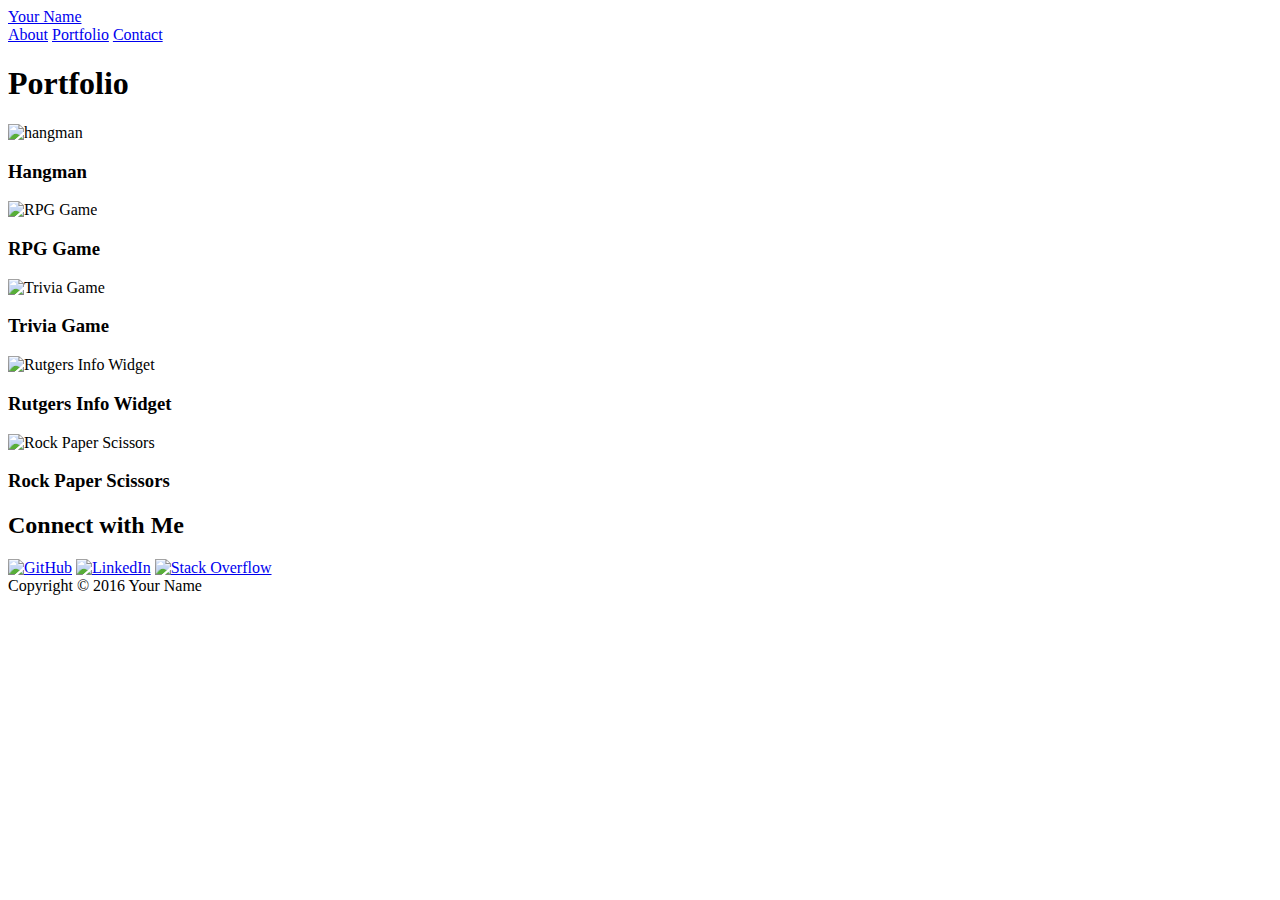
==== portfolio.html @ 121cff03 "fixed paths" ====
<!doctype html>
<html lang="en-us">

<head>
  <meta charset="UTF-8">
  <title>Portfolio | Your Name</title>
  <link rel="stylesheet" type="text/css" href="assets/css/reset.css">
  <link rel="stylesheet" type="text/css" href="assets/css/style.css">
  <meta name="viewport" content="width=device-width, initial-scale=1.0">
</head>

<body>

  <header id="masthead">
    <div class="container navContainer">
      <a href="index.html" id="logo">Your Name</a>
      <nav>
        <a href="index.html">About</a>
        <a href="portfolio.html">Portfolio</a>
        <a href="contact.html">Contact</a>
      </nav>
    </div>
  </header>

  <div id="main-container" class="container">
    <section class="main-section mainSectionPort">
      <h1>Portfolio</h1>

      <div class="work">
        <img src="assets/images/technics-q-c-640-480-1.jpg" alt="hangman">

        <h3>Hangman</h3>
      </div>
      <div class="work">
        <img src="assets/images/technics-q-c-640-480-2.jpg" alt="RPG Game">

        <h3>RPG Game</h3>
      </div>
      <div class="work">
        <img src="assets/images/technics-q-c-640-480-5.jpg" alt="Trivia Game">

        <h3>Trivia Game</h3>
      </div>
      <div class="work">
        <img src="assets/images/technics-q-c-640-480-7.jpg" alt="Rutgers Info Widget">

        <h3>Rutgers Info Widget</h3>
      </div>
      <div class="work">
        <img src="assets/images/technics-q-c-640-480-9.jpg" alt="Rock Paper Scissors">

        <h3>Rock Paper Scissors</h3>
      </div>

    </section>

    <section class="sidebar">
      <div id="connect">
        <h2>Connect with Me</h2>

        <a href="#"><img src="assets/images/github-128.png" class="social" alt="GitHub" /></a>
        <a href="#"><img src="assets/images/linkedin-128.png" class="social" alt="LinkedIn" /></a>
        <a href="#"><img src="assets/images/stackoverflow-128.png" class="social" alt="Stack Overflow" /></a>
      </div>
    </section>
  </div>

  <footer>
    <div class="container">
      Copyright &copy; 2016 Your Name
    </div>
  </footer>
</body>

</html>
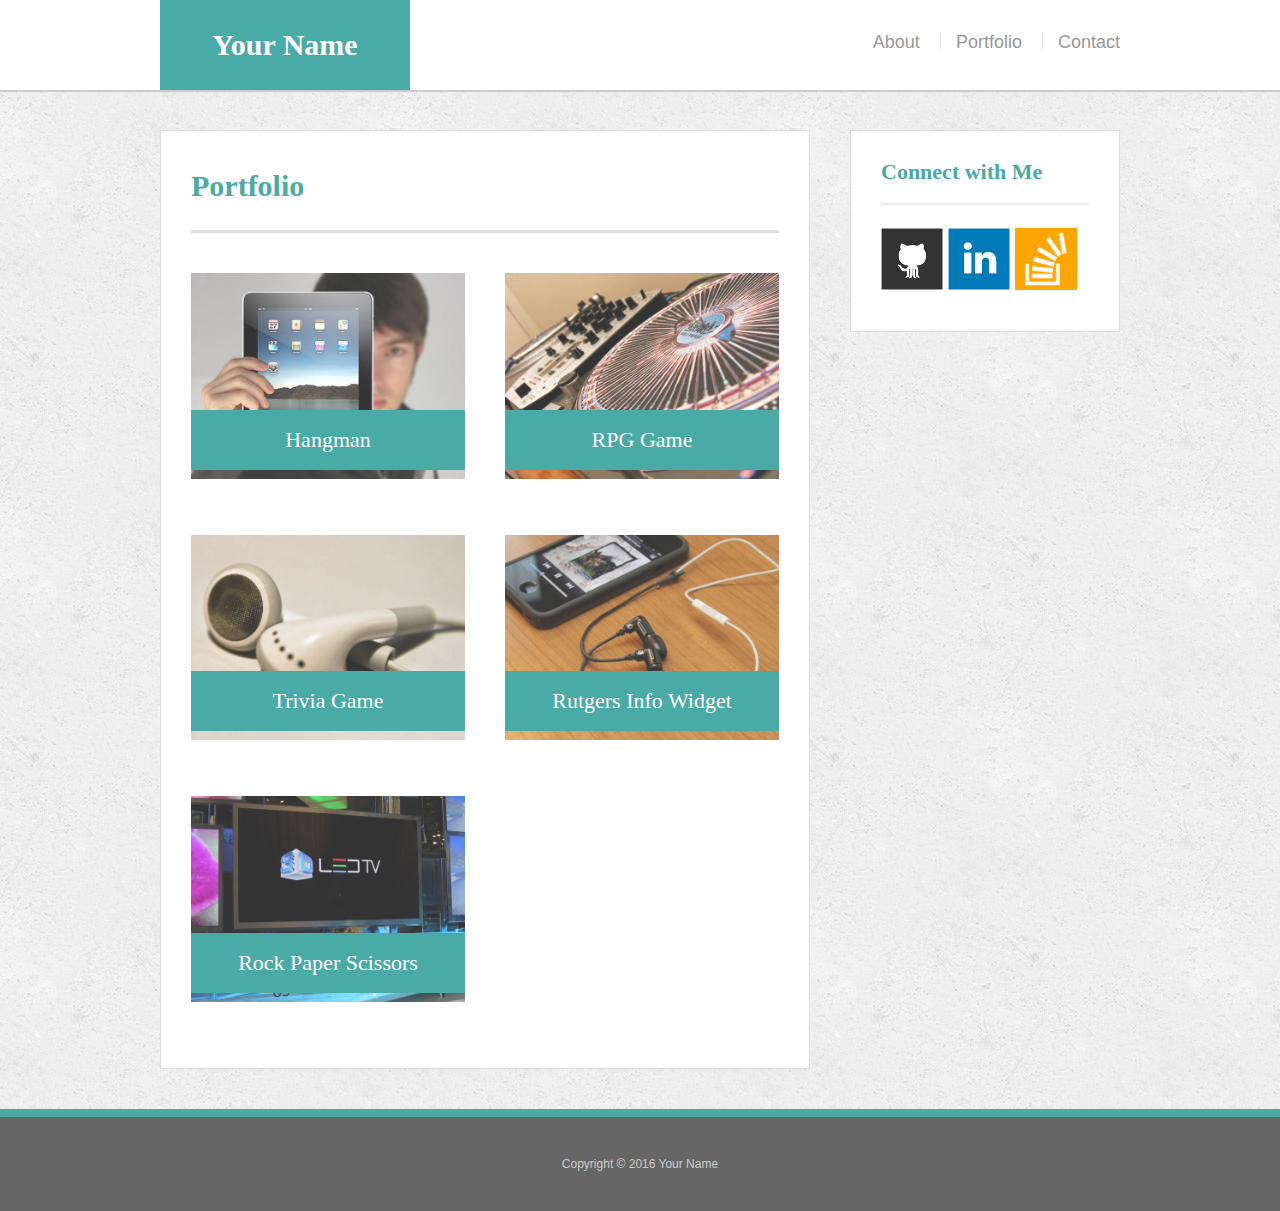
==== commit 6985fa0b: "fixed bug at 768 screen width" ====
--- a/portfolio.html
+++ b/portfolio.html
@@ -23,7 +23,7 @@
   </header>
 
   <div id="main-container" class="container">
-    <section class="main-section mainSectionPort">
+    <section class="main-section">
       <h1>Portfolio</h1>
 
       <div class="work">
--- a/assets/css/style.css
+++ b/assets/css/style.css
@@ -0,0 +1,304 @@
+body {
+  font-family: Arial, "Helvetica Neue", Helvetica, sans-serif;
+  font-size: 18px;
+  line-height: 34px;
+  color: #777;
+  background: url("../images/concrete_seamless.png");
+}
+
+* {
+  box-sizing: border-box;
+}
+
+/* general */
+
+.container {
+  width: 100%;
+  max-width: 960px;
+  margin: 0 auto;
+  clear: both;
+}
+
+h1,
+h2,
+h3,
+p {
+  margin-bottom: 20px;
+}
+
+p:last-child {
+  margin-bottom: 0;
+}
+
+h1,
+h2,
+h3 {
+  font-family: Georgia, Times, "Times New Roman", serif;
+  font-weight: 700;
+  color: #4aaaa5;
+}
+
+h1 {
+  padding-bottom: 20px;
+  font-size: 30px;
+  line-height: 49px;
+  border-bottom: 3px solid #ddd;
+}
+
+h2,
+h3 {
+  font-size: 22px;
+}
+
+/* header */
+
+#masthead {
+  position: fixed;
+  z-index: 99;
+  width: 100%;
+  margin: 0 0 30px;
+  overflow: auto;
+  color: #fff;
+  background: #fff;
+  border-bottom: 2px solid #ccc;
+}
+
+#logo {
+  float: left;
+  width: 250px;
+  height: 90px;
+  font-family: Georgia, Times, "Times New Roman", serif;
+  font-size: 30px;
+  font-weight: 700;
+  line-height: 90px;
+  color: #fff;
+  text-align: center;
+  text-decoration: none;
+  background: #4aaaa5;
+}
+
+nav {
+ float: right;
+  margin-top: 25px;
+}
+
+nav a {
+  display: inline-block;
+  padding-left: 15px;
+  margin-left: 15px;
+  line-height: 18px;
+  color: #999;
+  text-decoration: none;
+  border-left: 1px solid #efefef;
+}
+
+nav a:first-child {
+  border-left: 0 none;
+}
+
+/* footer */
+
+footer {
+  padding: 30px 0;
+  clear: both;
+  font-size: 12px;
+  color: #fff;
+  color: #ccc;
+  text-align: center;
+  background: #666;
+  border-top: 8px solid #4aaaa5;
+}
+
+/* sidebar */
+
+.sidebar {
+  float: right;
+  width: 100%;
+  max-width: 270px;
+  padding: 30px;
+  margin-bottom: 20px;
+  background: #fff;
+  border: 1px solid #ddd;
+}
+
+h3,
+.sidebar h2 {
+  padding-bottom: 20px;
+  margin-bottom: 15px;
+  line-height: 22px;
+  border-bottom: 2px solid #eee;
+}
+
+.social {
+  width: 62px;
+  height: 62px;
+  margin-top: 8px;
+  margin-right: 5px;
+}
+
+.social:last-child {
+  margin-right: 0;
+}
+
+/* main */
+
+#main-container {
+  padding-top: 130px;
+}
+
+.main-section {
+  float: left;
+  width: 100%;
+  max-width: 650px;
+  padding: 30px;
+  margin: 0 0 40px;
+  background: #fff;
+  border: 1px solid #ddd;
+}
+
+/* portfolio page */
+
+.work {
+  position: relative;
+  float: left;
+  width: 274px;
+  margin: 20px 0 25px;
+  overflow: auto;
+}
+
+.work:nth-child(even) {
+  margin-right: 40px;
+}
+
+.work img {
+  width: 100%;
+  border: 0 none;
+  opacity: 0.8;
+}
+
+.work h3 {
+  position: absolute;
+  bottom: 20px;
+  width: 100%;
+  padding: 15px;
+  margin-bottom: 0;
+  font-weight: 300;
+  line-height: 30px;
+  color: #fff;
+  text-align: center;
+  background: #4aaaa5;
+  border-bottom: 0;
+}
+
+.auth-image {
+  float: left;
+  width: 200px;
+  height: auto;
+  margin-top: 10px;
+  margin-right: 25px;
+}
+
+/* contact page */
+
+#contact-form ul {
+  margin-bottom: 20px;
+}
+
+#contact-form li {
+  margin-bottom: 10px;
+}
+
+label,
+input[type=text],
+input[type=email],
+textarea {
+  display: block;
+  width: 100%;
+}
+
+input[type=text],
+input[type=email],
+textarea {
+  height: 35px;
+  padding: 0 10px;
+  font-size: 14px;
+  border: 1px solid #ddd;
+}
+
+textarea {
+  height: 200px;
+}
+
+input[type=submit] {
+  padding: 10px 30px;
+  font-size: 18px;
+  color: #fff;
+  cursor: pointer;
+  background: #4aaaa5;
+  border: 0 none;
+}
+@media screen and (max-width: 980px) {
+
+  .main-section {
+    width: 50%;
+    margin-left: 100px;
+  }
+  .sidebar {
+    margin-right: 100px;
+  }
+  .auth-image {
+    width: 95%;
+  }
+  .navContainer {
+    padding: 0 100px;
+  }
+}
+
+@media screen and (max-width: 768px) {
+  .main-section {
+    width: 100%;
+    margin-left:  15px;
+    margin-right: 15px;
+  }
+  .sidebar {
+    float: left;
+    margin-left: 15px;
+    max-width: 730px;
+  } 
+  .navContainer {
+  padding: 0 15px;
+  }
+}
+@media screen and (max-width: 640px) {
+  #main-container {
+    padding-top: 0;
+  }
+  #masthead {
+    position: static;
+  }
+  nav a {
+    margin-top: 20px;
+    padding: 0 50px 0 50px;
+  }
+  .navContainer {
+    padding: 0;
+    
+  }
+  #logo {
+    width: 100%;
+  }
+    .main-section {
+      width: 95%;
+      margin-top: 40px;
+    }
+    nav {
+      margin:auto;
+      padding: 15px;
+      text-align: center;
+      float: none;
+    }
+    .sidebar {
+      
+      width: 95%;
+    }
+}